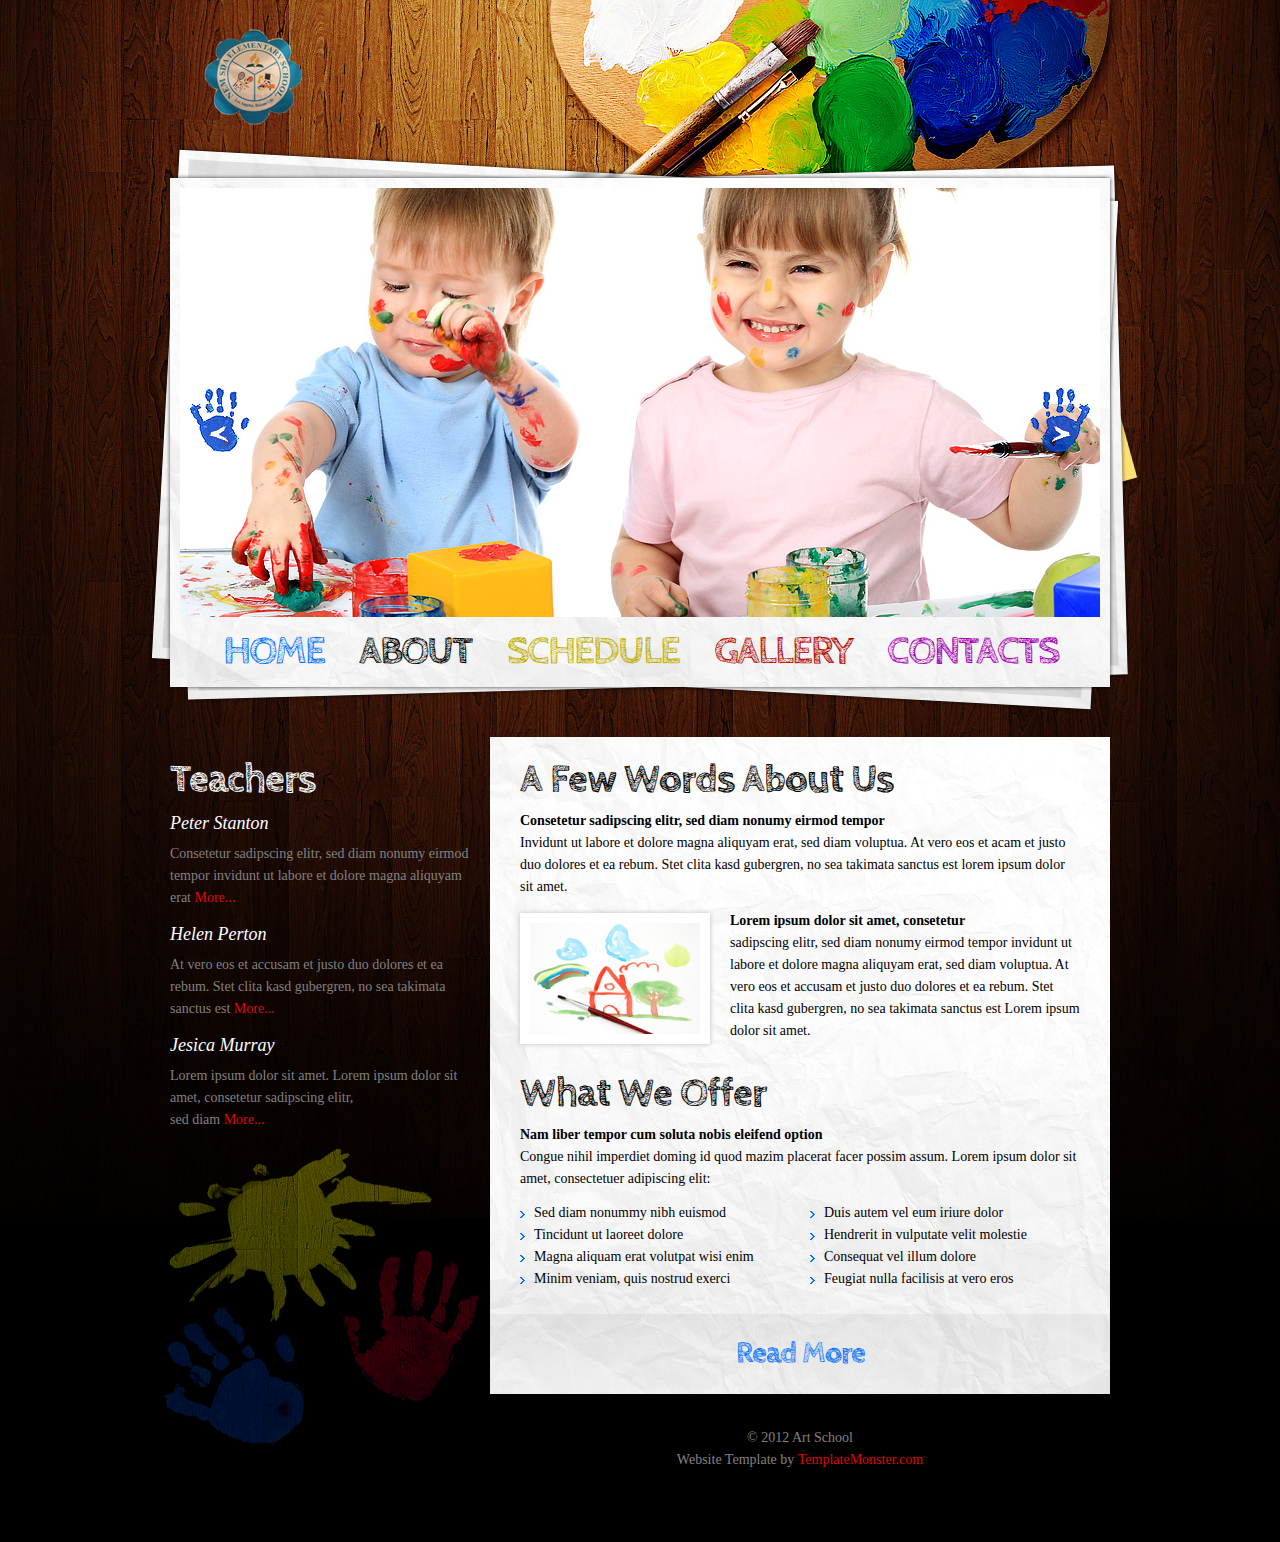
==== about.html @ a457469b "Add files via upload" ====
<!DOCTYPE html>
<html lang="en">
<head>
<title>Art School | About</title>
<meta charset="utf-8">
<link rel="stylesheet" type="text/css" media="screen" href="css/reset.css">
<link rel="stylesheet" type="text/css" media="screen" href="css/style.css">
<link rel="stylesheet" type="text/css" media="screen" href="css/grid_12.css">
<link rel="stylesheet" type="text/css" media="screen" href="css/slider.css">
<link href='http://fonts.googleapis.com/css?family=Cabin+Sketch:400,700' rel='stylesheet' type='text/css'>
<script src="js/jquery-1.7.min.js"></script>
<script src="js/jquery.easing.1.3.js"></script>
<script src="js/tms-0.4.1.js"></script>
<script>
$(document)
    .ready(function () {
    $('.slider')
        ._TMS({
        show: 0,
        pauseOnHover: true,
        prevBu: '.prev',
        nextBu: '.next',
        playBu: false,
        duration: 800,
        preset: 'fade',
        pagination: true,
        pagNums: false,
        slideshow: 7000,
        numStatus: false,
        banners: false,
        waitBannerAnimation: false,
        progressBar: false
    })
});
</script>
<!--[if lt IE 9]>
<script src="js/html5.js"></script>
<link rel="stylesheet" type="text/css" media="screen" href="css/ie.css">
<![endif]-->
</head>
<body>
<div class="main">
  <!--==============================header=================================-->
  <header>
    <h1><a href="index.html"><img src="images/logo.png" alt=""></a></h1>
    <nav>
      <div id="slide">
        <div class="slider">
          <ul class="items">
            <li><img src="images/slider-1.jpg" alt=""></li>
            <li><img src="images/slider-2.jpg" alt=""></li>
            <li><img src="images/slider-3.jpg" alt=""></li>
          </ul>
        </div>
        <a href="#" class="prev"></a><a href="#" class="next"></a> </div>
      <ul class="menu">
        <li><a href="index.html" class="clr-1">Home</a></li>
        <li class="current"><a href="about.html" class="clr-2">About</a></li>
        <li><a href="schedule.html" class="clr-3">Schedule</a></li>
        <li><a href="gallery.html" class="clr-4">Gallery</a></li>
        <li><a href="contacts.html" class="clr-5">Contacts</a></li>
      </ul>
    </nav>
  </header>
  <!--==============================content================================-->
  <section id="content">
    <div class="container_12">
      <div class="grid_4 bot-1">
        <h2 class="top-6 p2">Teachers</h2>
        <p class="text-1 p3">Peter Stanton</p>
        <p>Consetetur sadipscing elitr, sed diam nonumy eirmod tempor invidunt ut labore et dolore magna aliquyam erat <a href="#" class="link">More...</a></p>
        <p class="text-1 top-2 p3">Helen Perton</p>
        <p>At vero eos et accusam et justo duo dolores et ea rebum. Stet clita kasd gubergren, no sea takimata sanctus est <a href="#" class="link">More...</a></p>
        <p class="text-1 top-2 p3">Jesica Murray</p>
        <p>Lorem ipsum dolor sit amet. Lorem ipsum dolor sit amet, consetetur sadipscing elitr, <br>
          sed diam <a href="#" class="link">More...</a></p>
      </div>
      <div class="grid_8">
        <div class="block-1 top-5">
          <div class="block-1-shadow">
            <h2 class="clr-6 p6">A Few Words About Us</h2>
            <p class="clr-6"><strong>Consetetur sadipscing elitr, sed diam nonumy eirmod tempor </strong></p>
            <p class="clr-6">Invidunt ut labore et dolore magna aliquyam erat, sed diam voluptua. At vero eos et acam et justo duo dolores et ea rebum. Stet clita kasd gubergren, no sea takimata sanctus est lorem ipsum dolor sit amet.</p>
            <div class="pad-3"> <img src="images/page2-img1.jpg" alt="" class="img-border img-indent">
              <div class="extra-wrap clr-6">
                <p><strong>Lorem ipsum dolor sit amet, consetetur</strong></p>
                <p>sadipscing elitr, sed diam nonumy eirmod tempor invidunt ut labore et dolore magna aliquyam erat, sed diam voluptua. At vero eos et accusam et justo duo dolores et ea rebum. Stet clita kasd gubergren, no sea takimata sanctus est Lorem ipsum dolor sit amet.</p>
              </div>
            </div>
            <h2 class="clr-6 p6">What We Offer</h2>
            <p class="clr-6"><strong>Nam liber tempor cum soluta nobis eleifend option</strong></p>
            <p class="clr-6">Congue nihil imperdiet doming id quod mazim placerat facer possim assum. Lorem ipsum dolor sit amet, consectetuer adipiscing elit:</p>
            <div class="lists">
              <ul class="list-2">
                <li><a href="#">Sed diam nonummy nibh euismod</a></li>
                <li><a href="#">Tincidunt ut laoreet dolore</a></li>
                <li><a href="#">Magna aliquam erat volutpat wisi enim</a></li>
                <li><a href="#">Minim veniam, quis nostrud exerci</a></li>
              </ul>
              <ul class="list-2 last">
                <li><a href="#">Duis autem vel eum iriure dolor</a></li>
                <li><a href="#">Hendrerit in vulputate velit molestie</a></li>
                <li><a href="#">Consequat vel illum dolore</a></li>
                <li><a href="#">Feugiat nulla facilisis at vero eros</a></li>
              </ul>
            </div>
            <div class="pad-2"> <a href="#" class="link-2">Read More</a> </div>
          </div>
        </div>
        <!--==============================footer=================================-->
        <footer>
          <p>© 2012 Art School</p>
          <p>Website Template by <a target="_blank" href="http://www.templatemonster.com/" class="link">TemplateMonster.com</a></p>
        </footer>
      </div>
      <div class="clear"></div>
    </div>
  </section>
</div>
</body>
</html>
---- css/style.css ----
/* Global properties ======================================================== */
html, body {
	width:100%;
	padding:0;
	margin:0;
}
body {
	font: 14px/22px Georgia, "Times New Roman", Times, serif;
	color:#838180;
	min-width:1000px;
	background: #000000;
}
.ic {
	border:0;
	float:right;
	background:#fff;
	color:#f00;
	width:50%;
	line-height:10px;
	font-size:10px;
	margin:0 10000% 0 0;
	overflow:hidden;
	padding:0
}
.main {
	width:100%;
	background:url(../images/bg.jpg) center 0 no-repeat;
}
/***********************************************************************/
a {
	text-decoration:none;
	cursor:pointer;
	text-decoration:none;
}
a:hover {
	text-decoration:none;
}
.link {
	color:#dd0a00;
}
.link:hover {
	text-decoration:underline;
}
.link-1 {
	font-size:30px;
	line-height:36px;
	color:#dd0a00;
	font-weight:bold;
	font-family: 'Cabin Sketch', cursive;
	letter-spacing:-1px;
	display:inline-block;
}
.link-1:hover {
	color:#fff;
}
.link-2 {
	font-size:30px;
	line-height:36px;
	color:#0072ff;
	font-weight:bold;
	font-family: 'Cabin Sketch', cursive;
	letter-spacing:-1px;
	display:inline-block;
}
.link-2:hover {
	color:#b30800;
}
.clr-1 {
	color:#0072ff;
}
.clr-2 {
	color:#00ae35;
}
.clr-3 {
	color:#bfaf00;
}
.clr-4 {
	color:#b30800;
}
.clr-5 {
	color:#a400b3;
}
.clr-6 {
	color:#000;
}
.clr-7 {
	color:#fff;
}
.text-1 {
	font-size:18px;
	line-height:25px;
	color:#fff;
	font-style:italic;
}
.text-2 {
	font-size:16px;
	line-height:25px;
	color:#000;
	font-style:italic;
}
h2 {
	font-size:40px;
	line-height:50px;
	color:#fff;
	font-weight:bold;
	font-family: 'Cabin Sketch', cursive;
	letter-spacing:-1px;
}
ul {
	margin:0;
	padding:0;
	list-style-image:none;
}
ul.list-1 li {
	padding:0px 0 0px 14px;
	line-height:22px;
	background:url(../images/marker-1.gif) 0 9px no-repeat;
}
ul.list-1 li a {
	font-size:14px;
	color:#838180;
	line-height:22px;
}
ul.list-1 li a:hover {
	color:#dd0a00;
}
ul.list-2 li {
	padding:0px 0 0px 14px;
	line-height:22px;
	background:url(../images/marker-2.gif) 0 9px no-repeat;
}
ul.list-2 li a {
	font-size:14px;
	color:#000;
	line-height:22px;
}
ul.list-2 li a:hover {
	color:#0072ff;
}
/******************************************************************/
.clear {
	clear:both;
	line-height:0;
	font-size:0;
	width:100%;
}
.wrapper {
	width:100%;
	overflow:hidden;
	position:relative
}
.wrap {
	overflow:hidden;
	position:relative
}
.extra-wrap {
	overflow:hidden;
}
.fleft {
	float:left;
}
.fright {
	float:right;
}
.img-indent {
	float:left;
	margin:3px 20px 0px 0;
}
.last {
	margin-right:0px !important;
}
.top-1 {
	margin-top:44px;
}
.top-2 {
	margin-top:13px;
}
.top-3 {
	margin-top:12px;
}
.top-4 {
	margin-top:30px;
}
.top-5 {
	margin-top:22px;
}
.top-6 {
	margin-top:40px;
}
.left-1 {
	margin-left:13px;
}
.bot-0 {
	padding-bottom:0 !important;
	margin-bottom:0 !important;
}
.bot-1 {
	padding-bottom:411px;
}
.bot-2 {
	margin-bottom:0px;
}
.pad-0 {
	padding:0px 0px 0px 0px;
}
.pad-1 {
	padding:10px 0px 44px 30px;
}
.pad-2 {
	padding:22px 0 22px 0;
	margin-top:24px;
	text-align:center;
	overflow:hidden;
}
.pad-3 {
	padding:12px 0px 27px 0px;
}
.p1 {
	padding-bottom:22px;
}
.p2 {
	padding-bottom:6px;
}
.p3 {
	padding-bottom:7px;
}
.p4 {
	padding-bottom:13px;
}
.p5 {
	padding-bottom:19px;
}
.p6 {
	padding-bottom:5px;
}
.p7 {
	padding-bottom:12px;
}
/*********************************header*************************************/
header {
	width:1000px;
	margin:0 auto;
	z-index:101;
	background:url(../images/header.jpg) right 0 no-repeat;
}
h1 {
	margin:27px 0 0 63px;
	display:inline-block;
	z-index:100;
}
nav {
	z-index:100;
	background:url(../images/slider-bg.png) 0 0 no-repeat;
	margin:17px 0px 0 0px;
	height:571px;
	overflow:hidden;
	padding:0px;
}
ul.menu {
	margin:10px 0px 0 83px;
	display:inline-block;
}
ul.menu li {
	float:left;
	line-height:50px;
	margin:0px 35px 0px 0px;
}
ul.menu li a {
	font-size:40px;
	line-height:50px;
	font-family: 'Cabin Sketch', cursive;
	text-transform:uppercase;
	font-weight:bold;
	letter-spacing:-2px;
	display:block;
}
ul.menu li:hover a, ul.menu li.current a {
	color:#000;
}
/*********************************content*************************************/
#content {
	width:1000px;
	margin:0 auto;
	background:url(../images/content-img.png) 1px bottom no-repeat;
}
.art {
	background:url(../images/art.png) 0 0 no-repeat;
	width:320px;
	height:159px;
	margin:0 0 0 -30px;
}
.block-1 {
	background: url(../images/block-1.gif) 0 bottom repeat-x #fff;
}
.block-1-shadow {
	background:url(../images/block-1-shadow.png) 0 0 repeat-y;
	padding:18px 30px 0 30px;
}
.img-border {
	border:#fff 10px solid;
	box-shadow: 0 0 5px #c1c1c1;
	display:inline-block;
}
.box-1 {
	float:left;
	margin-right:20px;
}
.box-1 p.text-2 {
	margin:7px 0 0px 11px;
}
.lists {
	overflow:hidden;
	margin-top:12px;
}
.lists ul {
	float:left;
	width:270px;
	margin-right:20px;
}
.table {
	width:560px;
	color:#000;
	margin-bottom:6px;
}
.table tr {
	border-top:#d6d6d6 1px solid;
}
.table tr th {
	width:145px;
	text-align:left;
	font-weight:bold;
	padding-bottom:13px;
}
.table tr th.last {
	width:125px;
}
.table tr:first-child {
	border-top:none;
}
.table tr td {
	padding:8px 0 13px 0;
}
.table tr td span {
	display:block;
}
.box-2 {
	float:left;
	width:270px;
	margin-right:20px;
	color:#000;
}
/****************************footer************************/
footer {
	width:100%;
	position:relative;
	overflow:hidden;
	text-align:center;
	padding:33px 0 30px 0;
}
/**********************form**********************/
.map {
	width:250px;
	height:164px;
	border:#fff 10px solid;
	background:#fff;
	margin-top:8px;
}
.map iframe {
	width:250px;
	height:164px;
}
dl {
	margin:18px 0px 0 0px;
}
dl dt {
}
dl dd span {
	color:#fff;
}
dl dd {
}
dl dd a {
}
dl dd a:hover {
}
#form {
	margin: 7px 0 0px 0px;
	width:560px;
}
#form input {
	border:#e0e0e1 1px solid;
	background:#fff;
	font-size:14px;
	font-family: Georgia, "Times New Roman", Times, serif;
	color:#000;
	padding:3px 10px 5px 10px;
	outline: medium none;
	width: 247px;
	height:17px;
	float:left;
	box-shadow: 0 0 3px #c1c1c1;
}
#form textarea {
	border:#e0e0e1 1px solid;
	background:#fff;
	font-size:14px;
	font-family: Georgia, "Times New Roman", Times, serif;
	color:#000;
	height: 370px;
	outline: medium none;
	overflow: auto;
	padding: 3px 0px 0px 10px;
	width: 465px;
	resize:none;
	margin:0px 0 0 0;
	float:left;
	box-shadow: 0 0 3px #c1c1c1;
}
#form label {
	position:relative;
	display: block;
	min-height:35px;
}
.btns {
	text-align:center;
	margin-left:82px;
	overflow:hidden;
}
.btns a {
	display:inline-block;
	margin:0 15px 0 15px;
}
#form label strong {
	float:left;
	display:inline-block;
	padding-top:3px;
	width:82px;
	color:#000;
	line-height:20px;
}
---- css/grid_12.css ----
.container_12 {
	margin-left:auto;
	margin-right:auto;
	width:960px
}
.grid_1, .grid_2, .grid_3, .grid_4, .grid_5, .grid_6, .grid_7, .grid_8, .grid_9, .grid_10, .grid_11, .grid_12 {
	display:inline;
	float:left;
	position:relative;
	margin:0 10px
}
.alpha {
	margin-left:0
}
.omega {
	margin-right:0
}
.container_12 .grid_1 {
	width:60px
}
.container_12 .grid_2 {
	width:140px
}
.container_12 .grid_3 {
	width:220px
}
.container_12 .grid_4 {
	width:300px
}
.container_12 .grid_5 {
	width:380px
}
.container_12 .grid_6 {
	width:460px
}
.container_12 .grid_7 {
	width:540px
}
.container_12 .grid_8 {
	width:620px
}
.container_12 .grid_9 {
	width:700px
}
.container_12 .grid_10 {
	width:780px
}
.container_12 .grid_11 {
	width:860px
}
.container_12 .grid_12 {
	width:940px
}
.container_12 .prefix_1 {
	padding-left:80px
}
.container_12 .prefix_2 {
	padding-left:160px
}
.container_12 .prefix_3 {
	padding-left:240px
}
.container_12 .prefix_4 {
	padding-left:320px
}
.container_12 .prefix_5 {
	padding-left:400px
}
.container_12 .prefix_6 {
	padding-left:480px
}
.container_12 .prefix_7 {
	padding-left:560px
}
.container_12 .prefix_8 {
	padding-left:640px
}
.container_12 .prefix_9 {
	padding-left:720px
}
.container_12 .prefix_10 {
	padding-left:800px
}
.container_12 .prefix_11 {
	padding-left:880px
}
.container_12 .suffix_1 {
	padding-right:80px
}
.container_12 .suffix_2 {
	padding-right:160px
}
.container_12 .suffix_3 {
	padding-right:240px
}
.container_12 .suffix_4 {
	padding-right:320px
}
.container_12 .suffix_5 {
	padding-right:400px
}
.container_12 .suffix_6 {
	padding-right:480px
}
.container_12 .suffix_7 {
	padding-right:560px
}
.container_12 .suffix_8 {
	padding-right:640px
}
.container_12 .suffix_9 {
	padding-right:720px
}
.container_12 .suffix_10 {
	padding-right:800px
}
.container_12 .suffix_11 {
	padding-right:880px
}
.container_12 .push_1 {
	left:80px
}
.container_12 .push_2 {
	left:160px
}
.container_12 .push_3 {
	left:240px
}
.container_12 .push_4 {
	left:320px
}
.container_12 .push_5 {
	left:400px
}
.container_12 .push_6 {
	left:480px
}
.container_12 .push_7 {
	left:560px
}
.container_12 .push_8 {
	left:640px
}
.container_12 .push_9 {
	left:720px
}
.container_12 .push_10 {
	left:800px
}
.container_12 .push_11 {
	left:880px
}
.container_12 .pull_1 {
	left:-80px
}
.container_12 .pull_2 {
	left:-160px
}
.container_12 .pull_3 {
	left:-240px
}
.container_12 .pull_4 {
	left:-320px
}
.container_12 .pull_5 {
	left:-400px
}
.container_12 .pull_6 {
	left:-480px
}
.container_12 .pull_7 {
	left:-560px
}
.container_12 .pull_8 {
	left:-640px
}
.container_12 .pull_9 {
	left:-720px
}
.container_12 .pull_10 {
	left:-800px
}
.container_12 .pull_11 {
	left:-880px
}
.clear {
	clear:both;
	display:block;
	overflow:hidden;
	visibility:hidden;
	width:0;
	height:0
}
.clearfix:after {
	clear:both;
	content:' ';
	display:block;
	font-size:0;
	line-height:0;
	visibility:hidden;
	width:0;
	height:0
}
.clearfix {
	display:inline-block
}
* html .clearfix {
	height:1%
}
.clearfix {
	display:block
}
---- css/slider.css ----
/*--------- slider ---------*/
#slide {
	position:relative;
	overflow:hidden;
	width:920px;
	padding:44px 40px 0 40px;
	z-index:2;
}
.slider {
	width:920px;
	height:429px;
	margin:0 auto;
	position:relative;
	z-index:2;
}
.items {
	display:none;
}
.pagination {
	display:none;
}
.prev {
	position:absolute;
	top:242px;
	left:49px;
	display:block;
	width:61px;
	height:70px;
	background:url(../images/prev.png) 0 0 no-repeat;
	z-index:99;
}
.prev:hover {
	background-position:0 bottom;
}
.next {
	position:absolute;
	top:242px;
	right:49px;
	display:block;
	width:61px;
	height:70px;
	background:url(../images/next.png) 0 bottom no-repeat;
	z-index:99;
}
.next:hover {
	background-position:0 0;
}
.banner {
	display:none;
}
---- css/ie.css ----
*+html {
	overflow:auto;
}
.img-border, #form input, #form textarea {
	behavior:url("../js/PIE.htc");
	position:relative;
}
ul.menu li a {
	letter-spacing:-3px;
}
.link-1, .link-2, h2 {
	letter-spacing:-2px;
}
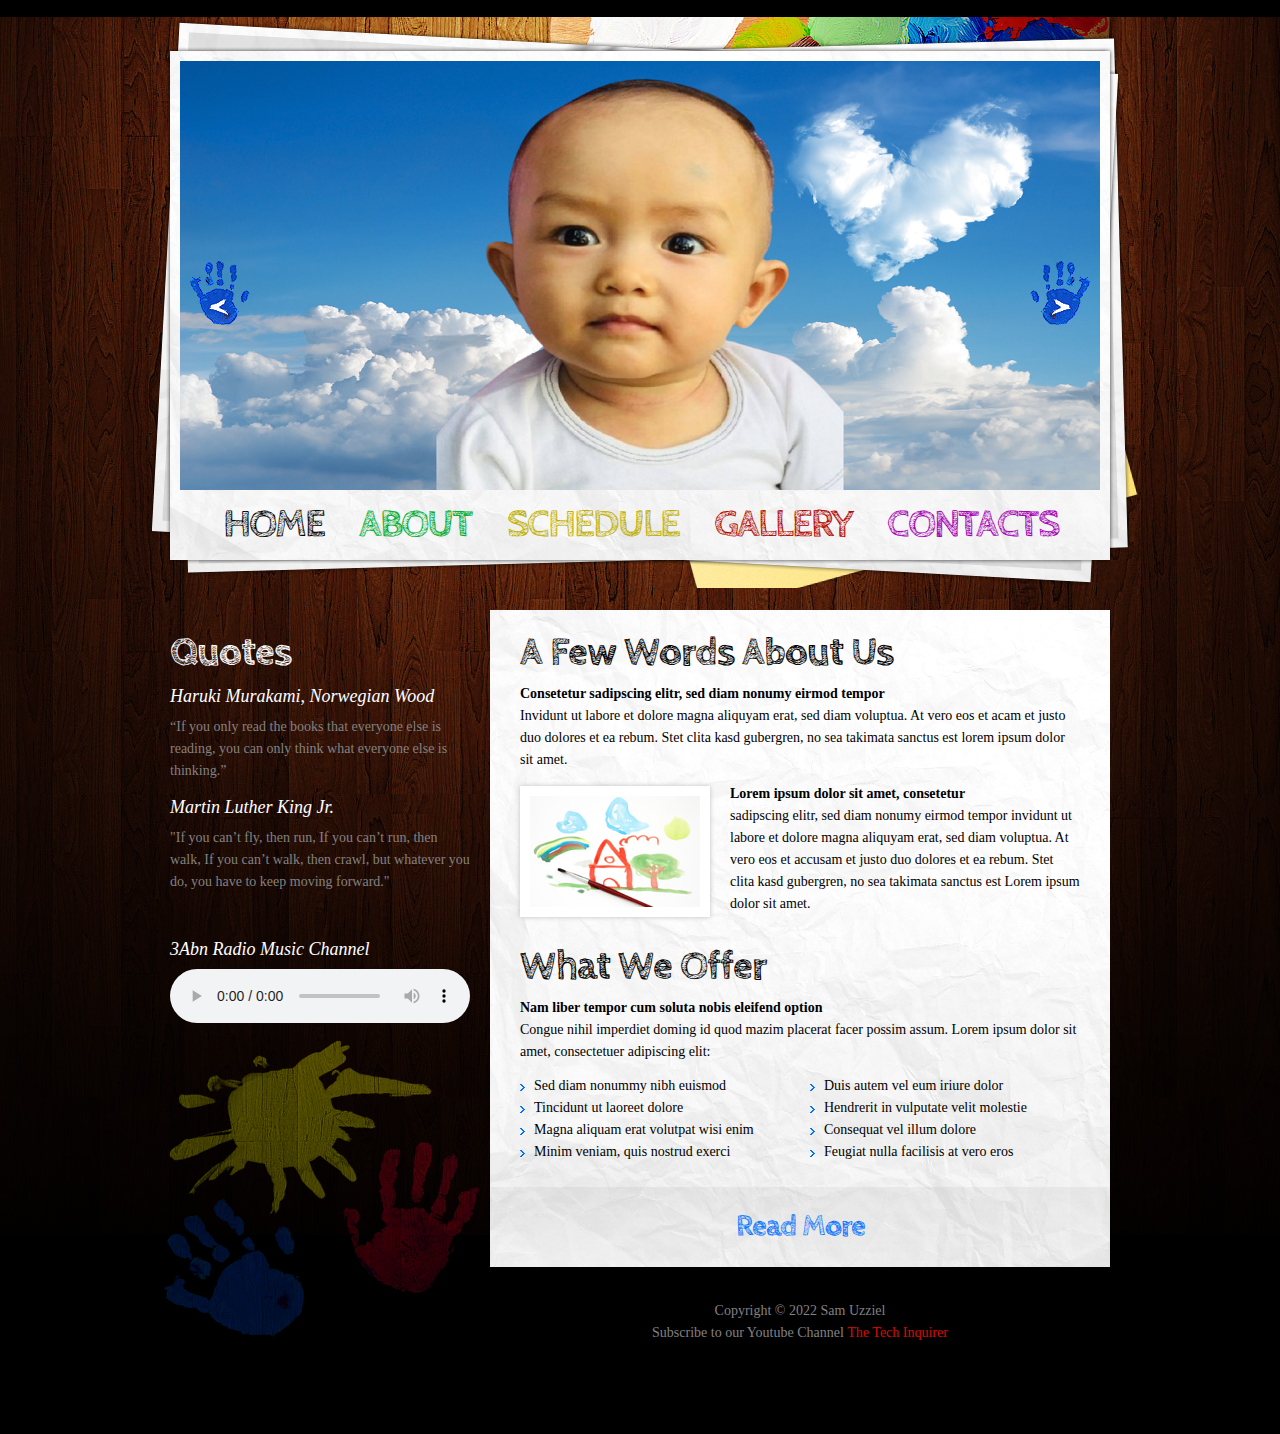
==== commit 7d6b518d: "Update about.html" ====
--- a/about.html
+++ b/about.html
@@ -1,7 +1,7 @@
 <!DOCTYPE html>
 <html lang="en">
 <head>
-<title>Art School | About</title>
+<title>Sam Uzziel's Page</title>
 <meta charset="utf-8">
 <link rel="stylesheet" type="text/css" media="screen" href="css/reset.css">
 <link rel="stylesheet" type="text/css" media="screen" href="css/style.css">
@@ -42,20 +42,20 @@
 <div class="main">
   <!--==============================header=================================-->
   <header>
-    <h1><a href="index.html"><img src="images/logo.png" alt=""></a></h1>
+ <!--   <h1><a href="index.html"><img src="images/logo.png" alt=""></a></h1> -->
     <nav>
       <div id="slide">
         <div class="slider">
           <ul class="items">
-            <li><img src="images/slider-1.jpg" alt=""></li>
-            <li><img src="images/slider-2.jpg" alt=""></li>
-            <li><img src="images/slider-3.jpg" alt=""></li>
+            <li><img src="images/slider-1.png" alt=""></li>
+            <li><img src="images/slider-2.png" alt=""></li>
+            <li><img src="images/slider-3.png" alt=""></li>
           </ul>
         </div>
         <a href="#" class="prev"></a><a href="#" class="next"></a> </div>
       <ul class="menu">
-        <li><a href="index.html" class="clr-1">Home</a></li>
-        <li class="current"><a href="about.html" class="clr-2">About</a></li>
+        <li class="current"><a href="index.html" class="clr-1">Home</a></li>
+        <li><a href="about.html" class="clr-2">About</a></li>
         <li><a href="schedule.html" class="clr-3">Schedule</a></li>
         <li><a href="gallery.html" class="clr-4">Gallery</a></li>
         <li><a href="contacts.html" class="clr-5">Contacts</a></li>
@@ -66,15 +66,15 @@
   <section id="content">
     <div class="container_12">
       <div class="grid_4 bot-1">
-        <h2 class="top-6 p2">Teachers</h2>
-        <p class="text-1 p3">Peter Stanton</p>
-        <p>Consetetur sadipscing elitr, sed diam nonumy eirmod tempor invidunt ut labore et dolore magna aliquyam erat <a href="#" class="link">More...</a></p>
-        <p class="text-1 top-2 p3">Helen Perton</p>
-        <p>At vero eos et accusam et justo duo dolores et ea rebum. Stet clita kasd gubergren, no sea takimata sanctus est <a href="#" class="link">More...</a></p>
-        <p class="text-1 top-2 p3">Jesica Murray</p>
-        <p>Lorem ipsum dolor sit amet. Lorem ipsum dolor sit amet, consetetur sadipscing elitr, <br>
-          sed diam <a href="#" class="link">More...</a></p>
+        <h2 class="top-6 p2">Quotes</h2>
+        <p class="text-1 p3">Haruki Murakami, Norwegian Wood</p>
+        <p>“If you only read the books that everyone else is reading, you can only think what everyone else is thinking.”</p>
+        <p class="text-1 top-2 p3">Martin Luther King Jr.</p>
+        <p>"If you can’t fly, then run, If you can’t run, then walk, If you can’t walk, then crawl, but whatever you do, you have to keep moving forward."</p> <br> <br>
+		  <p class="text-1 p3">3Abn Radio Music Channel</p>
+       <audio src="https://war.streamguys1.com:7185/MC01" controls="true" autoplay="true" </audio>
       </div>
+	  
       <div class="grid_8">
         <div class="block-1 top-5">
           <div class="block-1-shadow">
@@ -109,8 +109,8 @@
         </div>
         <!--==============================footer=================================-->
         <footer>
-          <p>© 2012 Art School</p>
-          <p>Website Template by <a target="_blank" href="http://www.templatemonster.com/" class="link">TemplateMonster.com</a></p>
+          <p>Copyright © 2022 Sam Uzziel</p>
+          <p>Subscribe to our Youtube Channel <a target="_blank" href="https://www.youtube.com/channel/UCsbSLlv-eVA-O5jARIyJ9iQ" class="link">The Tech Inquirer</a></p>
         </footer>
       </div>
       <div class="clear"></div>
